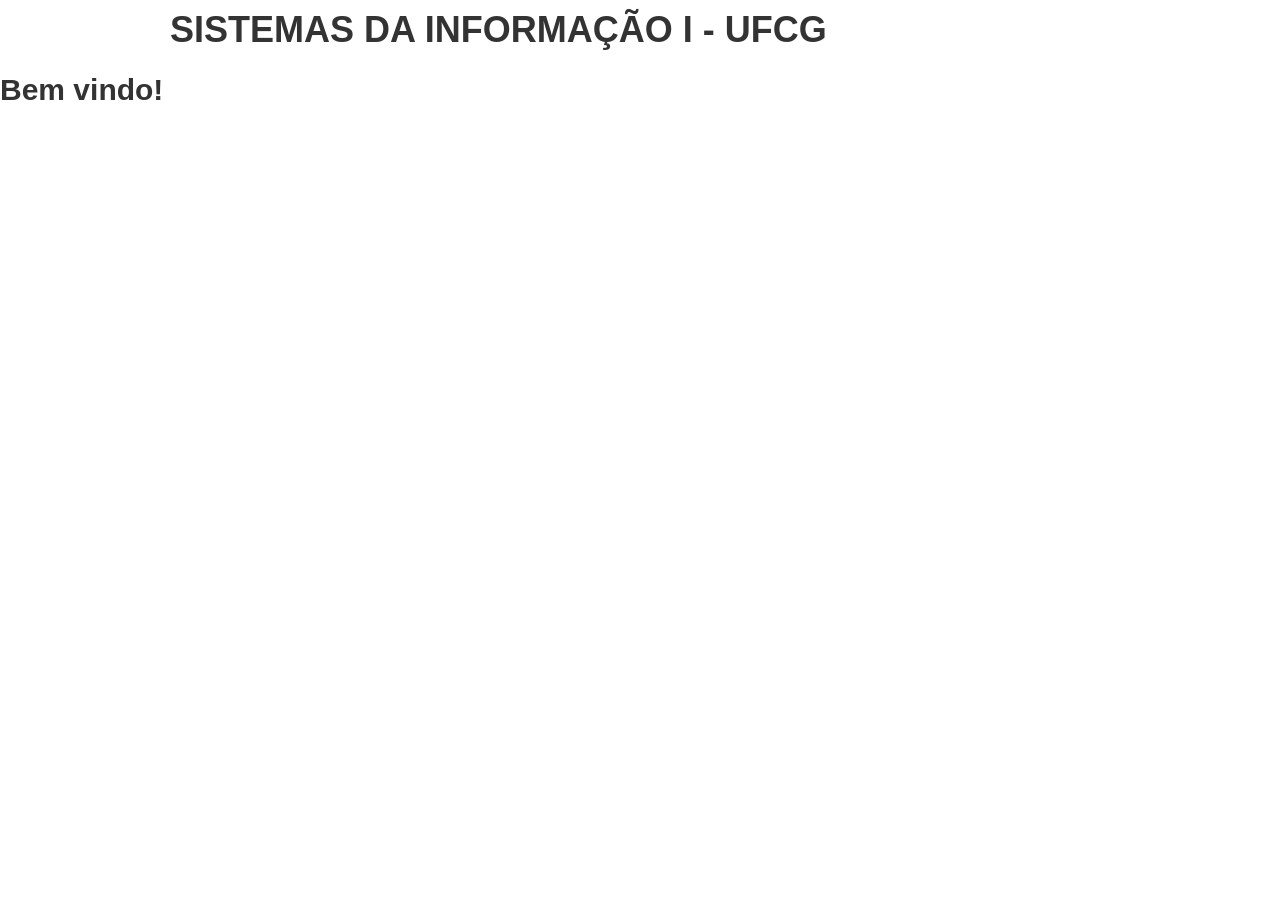
==== estatica-bootstrap/Index.html @ ebff6f05 "Atualiza versões do repositorio com versões de cada" ====
﻿<!DOCTYPE html>

<html>
<head>
    <meta charset="utf-8" />
    <title>Sistemas da informação I</title>
    <link rel="stylesheet" href="css/bootstrap.css">
</head>
<body>

    <div class="jumbotron">
        <div class="container">
            <h1>SISTEMAS DA INFORMAÇÃO I - UFCG</h1>
        </div>
    </div>

    <div class="panel panel-success">
        <div class="panel-heading">
            <h2 class="panel-title">Bem vindo!</h2>
        </div>
        <div class="panel-body">
            <!-- ... aqui é onde ira ficar o corpo da pagina ... -->
        </div>
    </div>

</body>
</html>
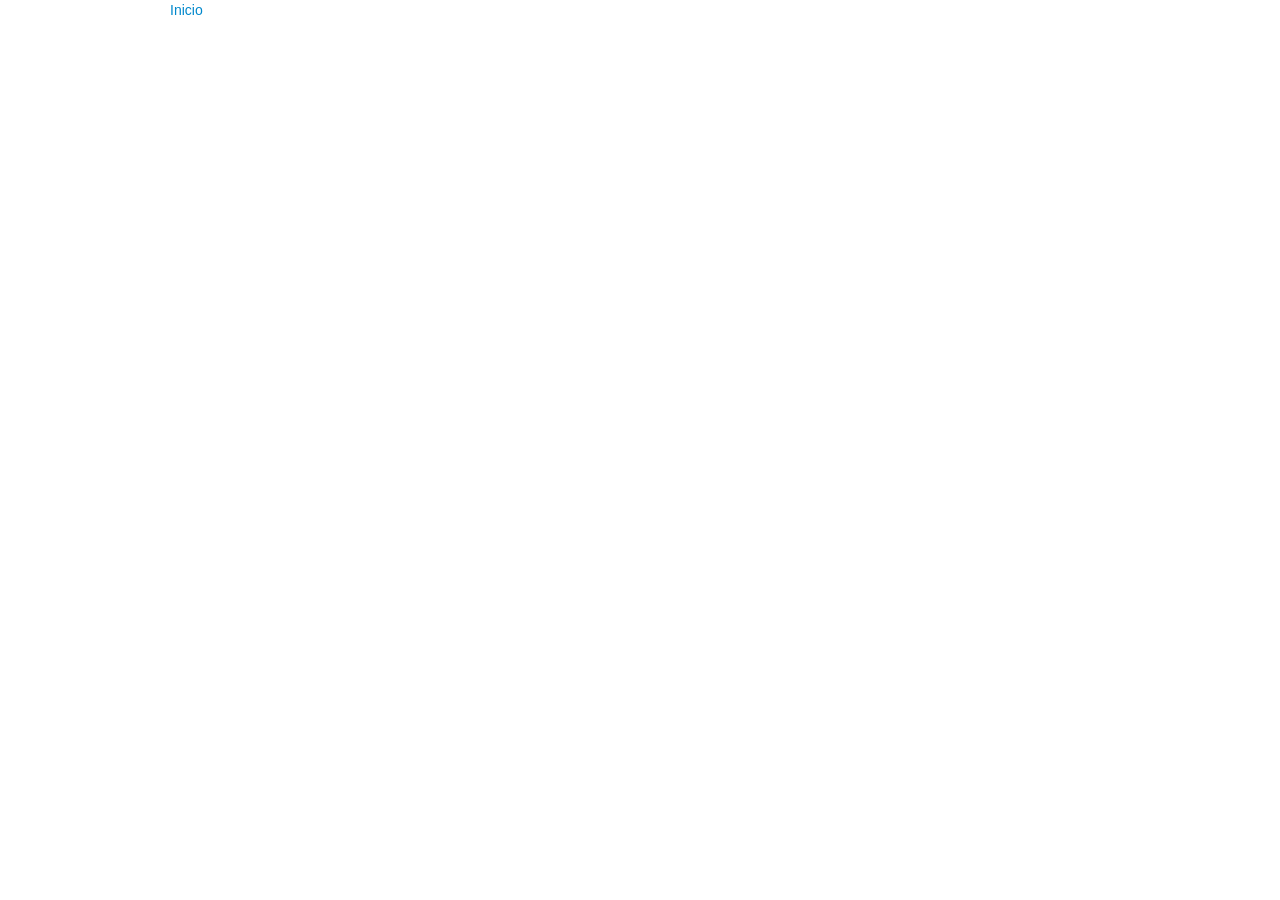
==== commit 031b4ca3: "melhora a versão com bootstrap" ====
--- a/estatica-bootstrap/Index.html
+++ b/estatica-bootstrap/Index.html
@@ -2,26 +2,18 @@
 
 <html>
 <head>
-    <meta charset="utf-8" />
-    <title>Sistemas da informação I</title>
-    <link rel="stylesheet" href="css/bootstrap.css">
+<meta charset="utf-8" />
+<title>Sistemas da informação I</title>
+<link rel="stylesheet" href="css/bootstrap.css">
+
 </head>
 <body>
-
-    <div class="jumbotron">
-        <div class="container">
-            <h1>SISTEMAS DA INFORMAÇÃO I - UFCG</h1>
-        </div>
-    </div>
-
-    <div class="panel panel-success">
-        <div class="panel-heading">
-            <h2 class="panel-title">Bem vindo!</h2>
-        </div>
-        <div class="panel-body">
-            <!-- ... aqui é onde ira ficar o corpo da pagina ... -->
-        </div>
-    </div>
-
+	<div class="navbar navbar-inverse navbar-fixed-top" role="navigation">
+		<div class="container">
+			<div class="navbar-header">
+				<a class="navbar-brand" href="Index.html">Inicio</a>
+			</div>
+		</div>
+	</div>
 </body>
 </html>
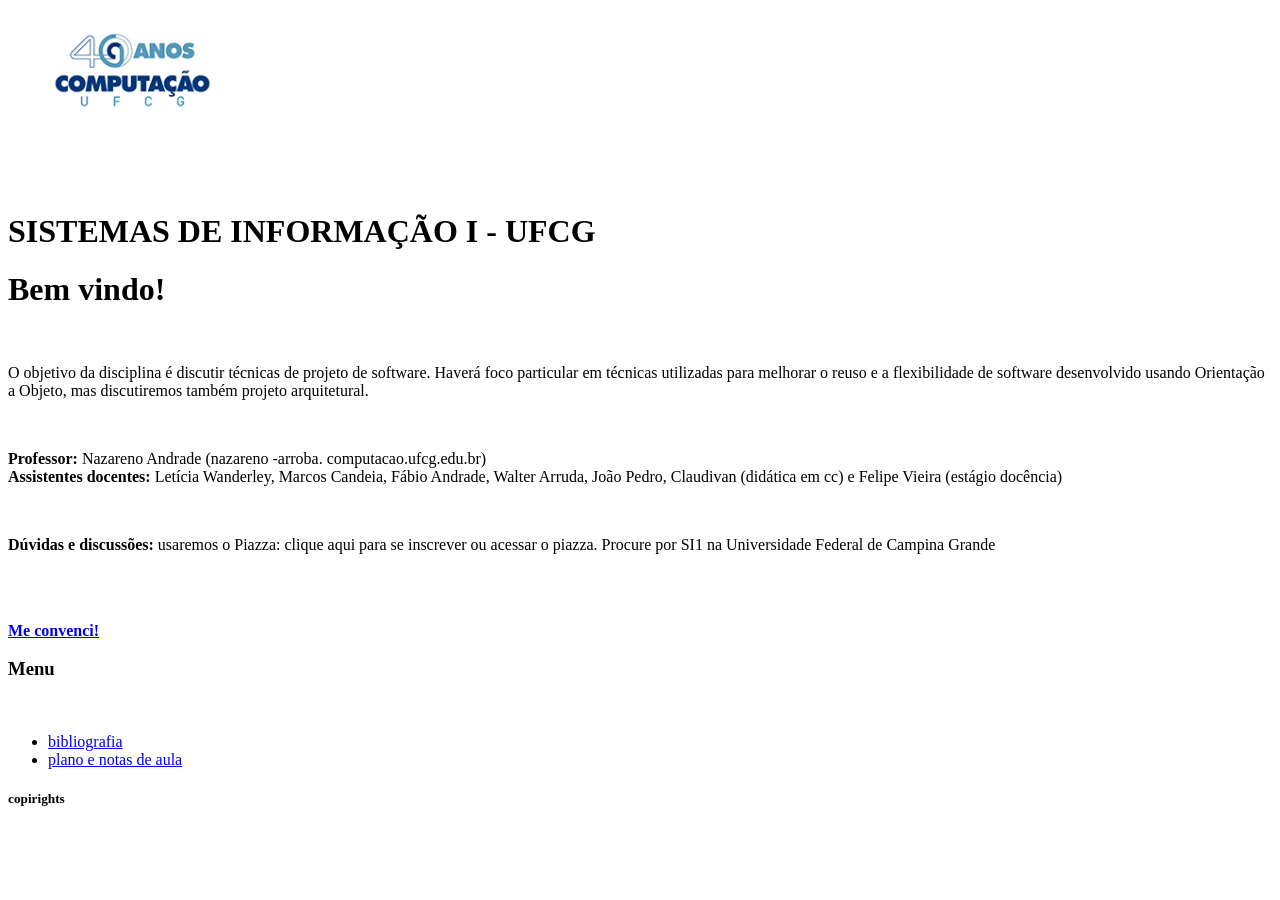
==== commit 0b498515: "envia alterações basicas" ====
--- a/estatica-bootstrap/Index.html
+++ b/estatica-bootstrap/Index.html
@@ -1,19 +1,59 @@
-﻿<!DOCTYPE html>
-
+<!DOCTYPE html>
 <html>
 <head>
-<meta charset="utf-8" />
-<title>Sistemas da informação I</title>
-<link rel="stylesheet" href="css/bootstrap.css">
-
+    <meta charset="utf-8">
+    <title>Sistemas de informação 1</title>
+    <link rel="stylesheet" href="folha-de-stilo.css" />
 </head>
 <body>
-	<div class="navbar navbar-inverse navbar-fixed-top" role="navigation">
-		<div class="container">
-			<div class="navbar-header">
-				<a class="navbar-brand" href="Index.html">Inicio</a>
-			</div>
-		</div>
-	</div>
+
+    <div id="site">
+        <div id="cabecalho">
+            <figure id="logo-computacao">
+                <img alt="Computação ufcg" src="img/logo computacao.jpg" style="height: 113px">
+            </figure>
+            <h1 id="h1cabecalho">&nbsp;</h1>
+            <h1>SISTEMAS DE INFORMAÇÃO I - UFCG </h1>
+        </div>
+        <div id="conteudo">
+            <h1>Bem vindo!</h1>
+            <br />
+            <p>
+                O objetivo da disciplina é discutir técnicas de projeto de software. 
+                Haverá foco particular em técnicas utilizadas para melhorar o reuso e a flexibilidade de software 
+                desenvolvido usando Orientação a Objeto, mas discutiremos também projeto arquitetural.
+                <br />
+            </p>
+            <br />
+            <p>
+                <strong>Professor:</strong> Nazareno Andrade (nazareno -arroba. computacao.ufcg.edu.br)<br />
+                <strong>Assistentes docentes:</strong> Letícia Wanderley, Marcos Candeia, 
+                Fábio Andrade, Walter Arruda, João Pedro, 
+                Claudivan (didática em cc) e Felipe Vieira (estágio docência)
+            </p>
+            <br />
+            <p>
+                <strong>Dúvidas e discussões:</strong> usaremos o Piazza: clique aqui para se inscrever ou acessar o piazza. 
+                Procure por SI1 na Universidade Federal de Campina Grande
+            </p>
+            <br />
+            <br />
+
+            <p><a href="Cadastro.html"><strong>Me convenci!</strong></a></p>
+        </div>
+        <div id="sidebar">
+            <h3 id="menu">Menu</h3>
+            <br />
+            <ul id="listaMenu">
+                <li><a href="https://sites.google.com/a/computacao.ufcg.edu.br/si1/bibliografia-e-apontadores" target="_blank">bibliografia</a></li>
+                <li><a href="https://sites.google.com/a/computacao.ufcg.edu.br/si1/plano-e-notas-de-aula" target="_blank">plano e notas de aula</a></li>
+            </ul>
+        </div>
+        <div id="rodape">
+            <h5 style="width: 0px; height: 0px;">copirights</h5>
+        </div>
+    </div>
+
+
 </body>
 </html>
